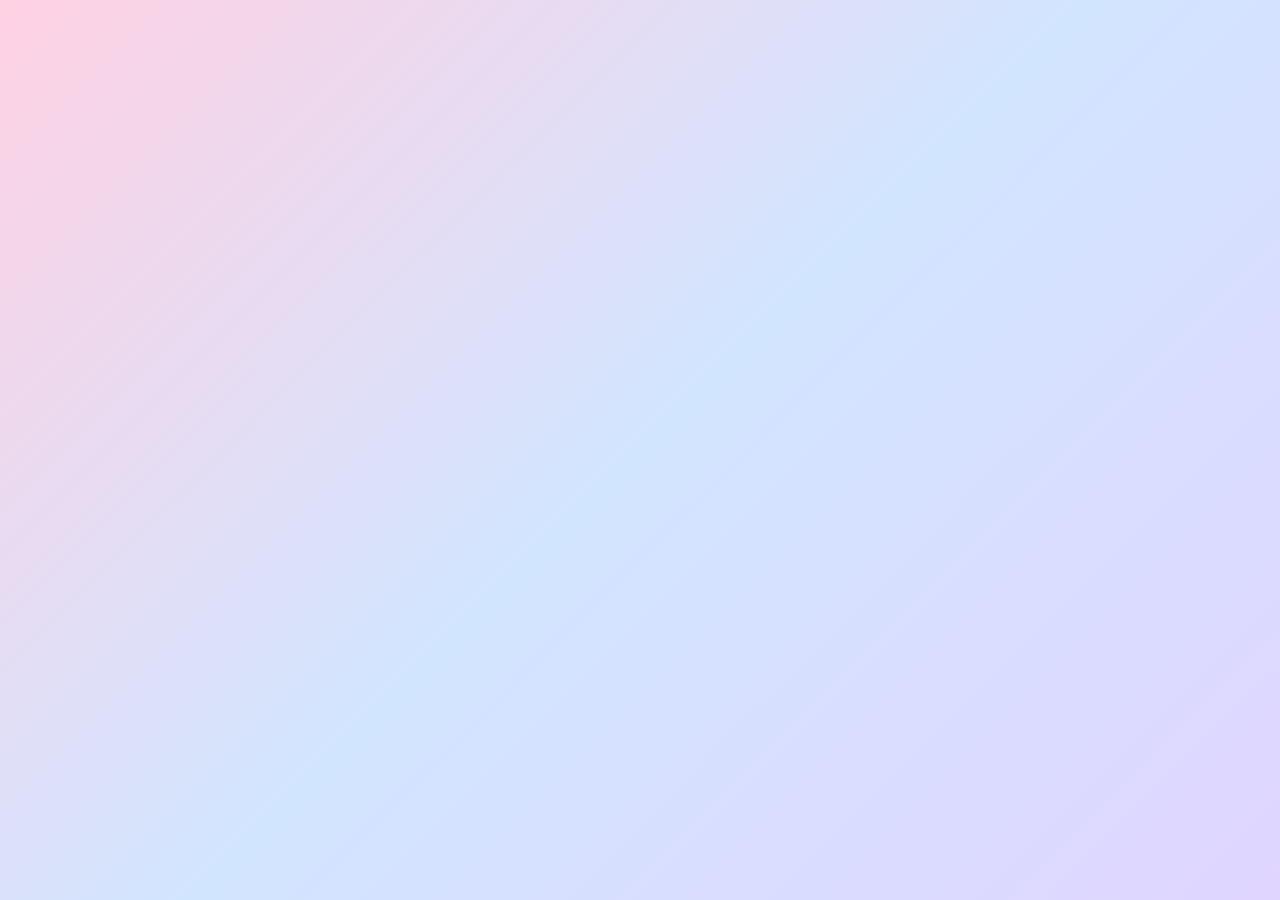
==== index.html @ f012a111 "Menambahkan halaman Home" ====
<!doctype html>
<html lang="en">
  <head>
    <meta charset="UTF-8" />
    <meta name="viewport" content="width=device-width, initial-scale=1.0" />
    <title>K-Pop Weekly</title>
    <link
      href="https://fonts.googleapis.com/css2?family=Nunito:wght@500;700&display=swap"
      rel="stylesheet"
    />
    <link rel="stylesheet" href="home.css" />
  </head>
  <body></body>
</html>
---- home.css ----
* {
  margin: 0;
  padding: 0;
  box-sizing: border-box;
}

body {
  font-family: "Nunito", sans-serif;
  color: #6b5b6e;

  min-height: 100vh;
  margin: 0;
  background: linear-gradient(135deg, #ffd1e3 0%, #d2e5ff 50%, #e0d5ff 100%);

  min-height: 100vh;
}

.navbar {
  width: 90%;
  margin: 25px auto;
  padding: 12px 20px;

  display: flex;
  justify-content: space-between;
  align-items: center;

  background: rgba(255, 255, 255, 0.4);
  backdrop-filter: blur(12px);

  border: 1px solid rgba(255, 255, 255, 0.7);
  border-radius: 50px;
}

/* Logo */

.logo {
  font-size: 18px;
  font-weight: 700;
  color: #80677d;
}

/* Navigation */

.nav-links {
  display: flex;
  gap: 8px;
}

.nav-links a {
  text-decoration: none;
  color: #806f80;

  padding: 8px 16px;
  border-radius: 30px;

  font-size: 14px;
  transition: 0.3s;
}

.nav-links a:hover,
.nav-links a.active {
  background: rgba(255, 255, 255, 0.65);
  color: #69566b;
}

.welcome {
  min-height: calc(100vh - 130px);

  display: flex;
  justify-content: center;
  align-items: center;

  text-align: center;

  position: relative;
  overflow: hidden;
}

.welcome-content {
  width: 90%;
  max-width: 650px;

  position: relative;
  z-index: 2;
}

.small-text {
  font-size: 14px;
  margin-bottom: 15px;
  color: #927d91;
}

h1 {
  font-size: 52px;
  line-height: 1.15;

  color: #6d5a6d;

  margin-bottom: 20px;
}

h1 span {
  color: #a67fa0;
}

.description {
  max-width: 500px;

  margin: 0 auto 30px;

  font-size: 16px;
  line-height: 1.7;

  color: #806f80;
}

.explore-button {
  display: inline-block;

  padding: 12px 25px;

  text-decoration: none;

  color: #6d5a6d;
  background: rgba(255, 255, 255, 0.6);

  border: 1px solid rgba(255, 255, 255, 0.8);
  border-radius: 30px;

  font-size: 14px;
  font-weight: 700;

  transition: 0.3s;
}

.explore-button:hover {
  background: rgba(255, 255, 255, 0.85);
  transform: translateY(-2px);
}

.bubble {
  position: absolute;

  border-radius: 50%;

  background: rgba(255, 255, 255, 0.25);
}

.bubble-one {
  width: 180px;
  height: 180px;

  top: 12%;
  left: 8%;
}

.bubble-two {
  width: 120px;
  height: 120px;

  bottom: 15%;
  right: 10%;
}

.bubble-three {
  width: 70px;
  height: 70px;

  top: 20%;
  right: 20%;
}

footer {
  text-align: center;

  padding: 15px;

  font-size: 12px;
  color: #927d91;
}

@media (max-width: 600px) {
  .navbar {
    width: 92%;
    padding: 10px 15px;
  }

  .logo {
    font-size: 15px;
  }

  .nav-links a {
    padding: 7px 10px;
    font-size: 12px;
  }

  h1 {
    font-size: 38px;
  }

  .description {
    font-size: 14px;
  }

  .bubble-one {
    width: 120px;
    height: 120px;
  }

  .bubble-two {
    width: 80px;
    height: 80px;
  }

  .bubble-three {
    width: 50px;
    height: 50px;
  }
}
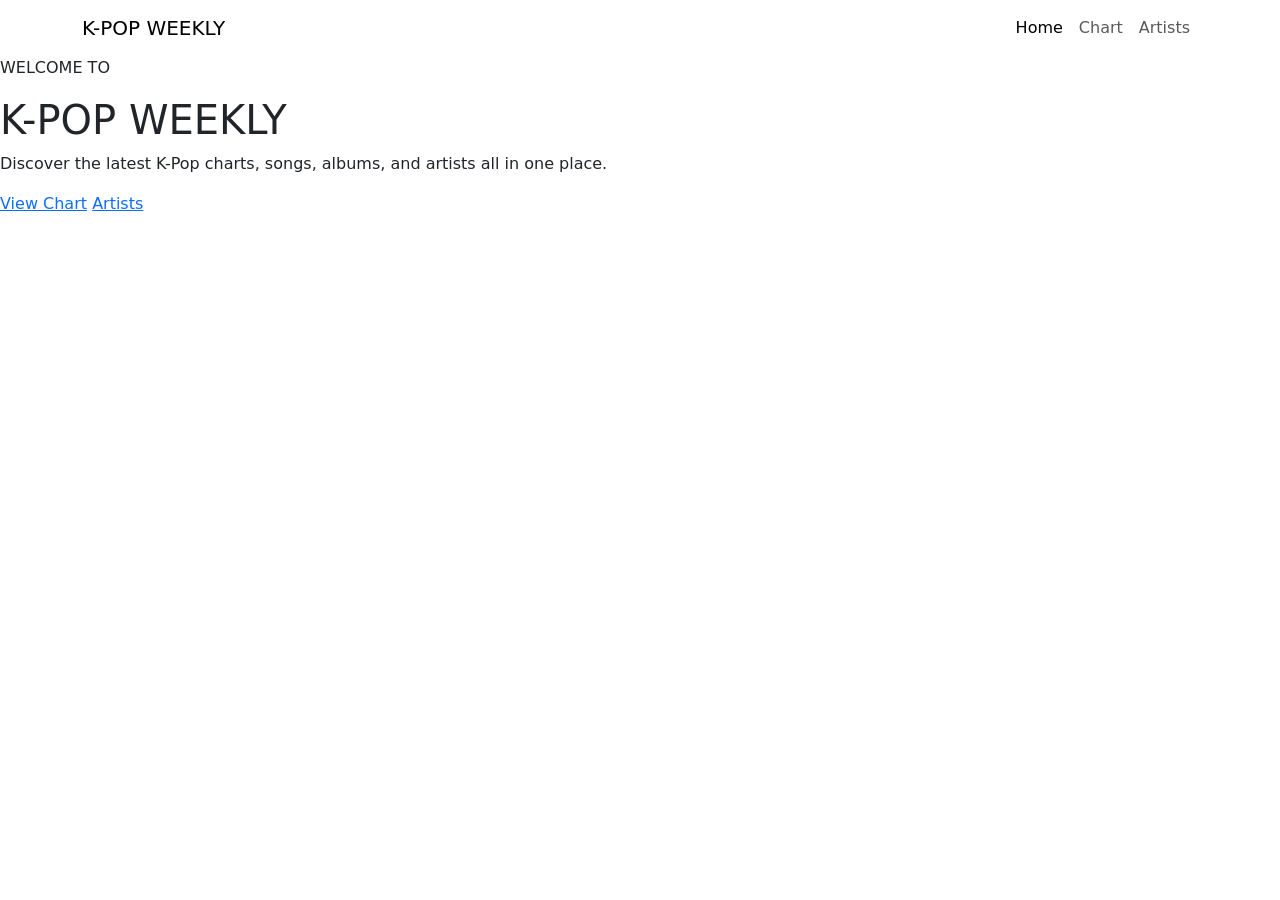
==== commit 14e3ac93: "Menyusun struktur halaman Home" ====
--- a/index.html
+++ b/index.html
@@ -3,12 +3,68 @@
   <head>
     <meta charset="UTF-8" />
     <meta name="viewport" content="width=device-width, initial-scale=1.0" />
-    <title>K-Pop Weekly</title>
+
+    <title>K-POP WEEKLY</title>
+
+    <link
+      href="https://cdn.jsdelivr.net/npm/bootstrap@5.3.3/dist/css/bootstrap.min.css"
+      rel="stylesheet"
+    />
+
     <link
       href="https://fonts.googleapis.com/css2?family=Nunito:wght@500;700&display=swap"
       rel="stylesheet"
     />
-    <link rel="stylesheet" href="home.css" />
+
+    <link rel="stylesheet" href="index.css" />
   </head>
-  <body></body>
+
+  <body>
+    <nav class="navbar navbar-expand-lg">
+      <div class="container">
+        <a class="navbar-brand" href="index.html">K-POP WEEKLY</a>
+
+        <button
+          class="navbar-toggler"
+          type="button"
+          data-bs-toggle="collapse"
+          data-bs-target="#navbarNav"
+        >
+          <span class="navbar-toggler-icon"></span>
+        </button>
+
+        <div class="collapse navbar-collapse" id="navbarNav">
+          <div class="navbar-nav ms-auto">
+            <a class="nav-link active" href="index.html">Home</a>
+            <a class="nav-link" href="chart.html">Chart</a>
+            <a class="nav-link" href="artists.html">Artists</a>
+          </div>
+        </div>
+      </div>
+    </nav>
+
+    <main class="home">
+      <div class="bubble bubble-one"></div>
+      <div class="bubble bubble-two"></div>
+      <div class="bubble bubble-three"></div>
+
+      <section class="welcome">
+        <p class="small-title">WELCOME TO</p>
+
+        <h1>K-POP WEEKLY</h1>
+
+        <p class="description">
+          Discover the latest K-Pop charts, songs, albums, and artists all in
+          one place.
+        </p>
+
+        <div class="buttons">
+          <a href="chart.html" class="btn-main">View Chart</a>
+          <a href="artists.html" class="btn-second">Artists</a>
+        </div>
+      </section>
+    </main>
+
+    <script src="https://cdn.jsdelivr.net/npm/bootstrap@5.3.3/dist/js/bootstrap.bundle.min.js"></script>
+  </body>
 </html>
